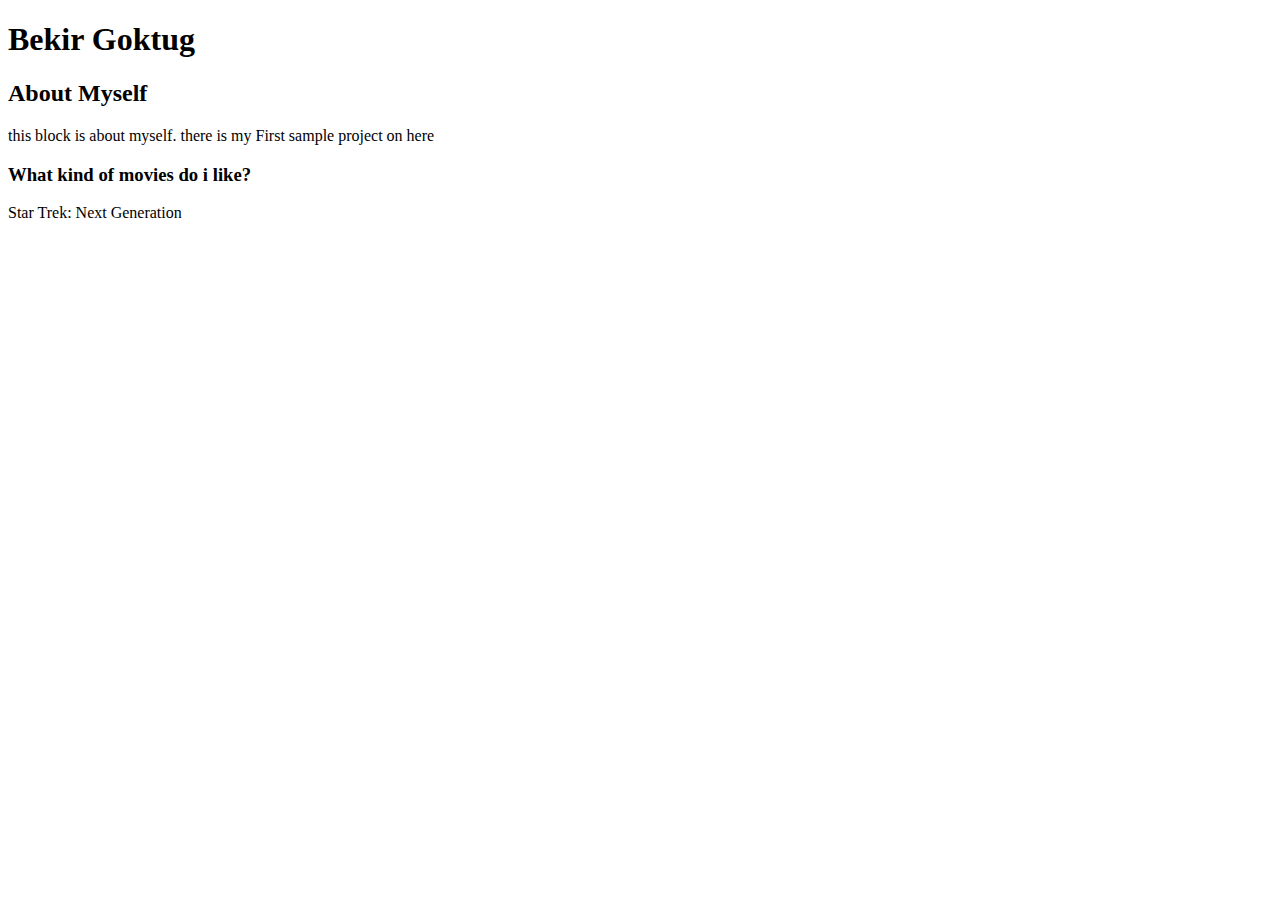
==== homeWork.html @ c135a4f5 "last commit" ====
<!DOCTYPE html>
<html>
<head>
    <meta charset='utf-8'>
    <meta http-equiv='X-UA-Compatible' content='IE=edge'>
    <title>First Task</title>
    <meta name='viewport' content='width=device-width, initial-scale=1'>
    <link rel='stylesheet' type='text/css' media='screen' href='main.css'>
    <script src='main.js'></script>
</head>
<body>
    <h1>Bekir Goktug</h1>
    <h2>About Myself</h2>
    <p>this block is about myself. there is my First sample project on here</p>
    <h3>What kind of movies do i like?</h3>
    <p>Star Trek: Next Generation</p>
</body>
</html>
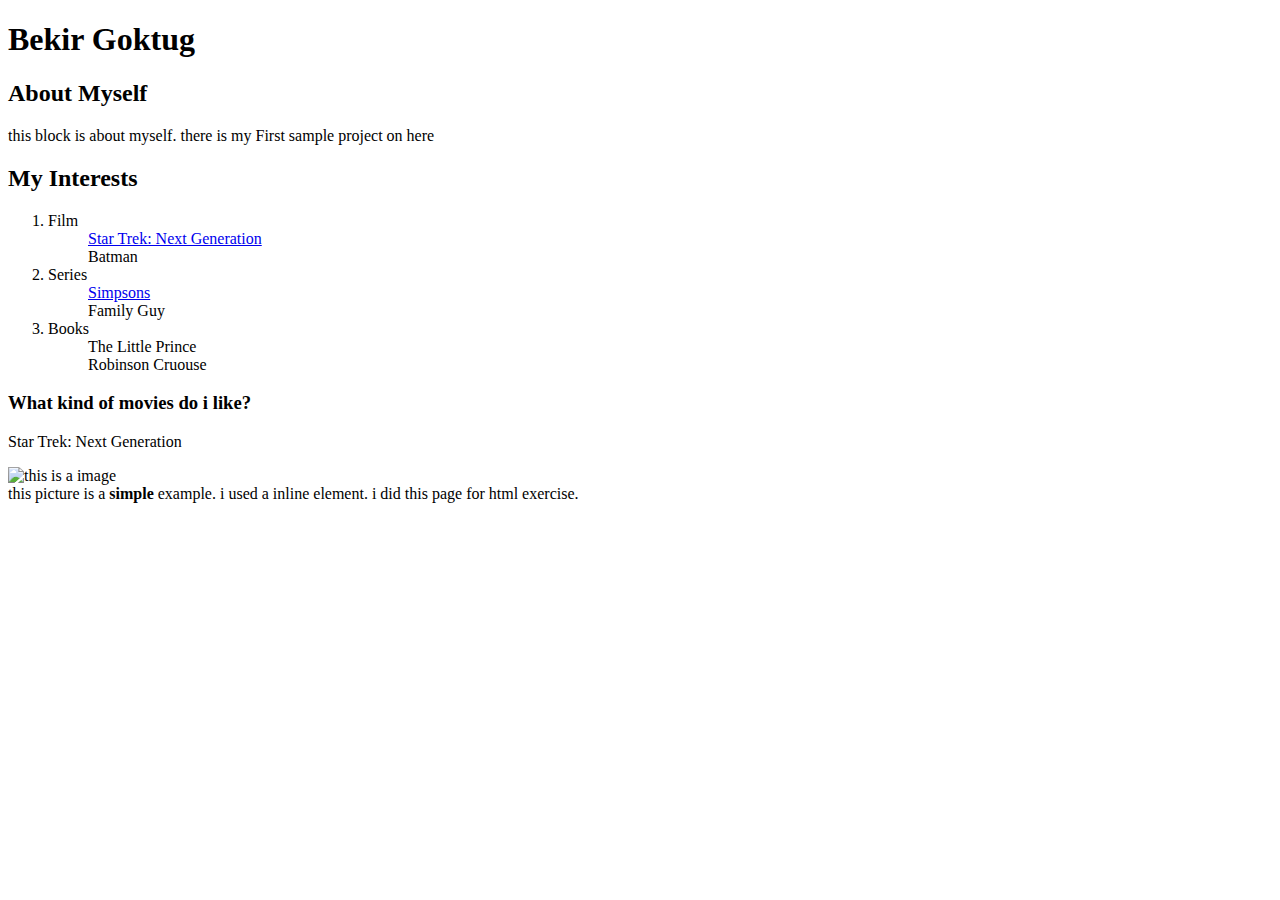
==== commit a7097b88: "i added picture and links" ====
--- a/homeWork.html
+++ b/homeWork.html
@@ -12,7 +12,27 @@
     <h1>Bekir Goktug</h1>
     <h2>About Myself</h2>
     <p>this block is about myself. there is my First sample project on here</p>
+    <h2>My Interests</h2>
+    <ol>
+        <li>Film
+            <ul><a href="https:www.google.com " target="_blank"> Star Trek: Next Generation </a></ul>
+            <ul>Batman</ul>
+        </li>
+        <li>Series
+            <ul><a href="https://www.google.com" target="_blank"> Simpsons</a></ul>
+            <ul>Family Guy</ul>
+        </li>
+        <li>Books
+            <ul>The Little Prince</ul>
+            <ul>Robinson Cruouse</ul>
+        </li>
+    </ol>
+
     <h3>What kind of movies do i like?</h3>
     <p>Star Trek: Next Generation</p>
+    <div>
+        <img src="https://picsum.photos/536/354" alt="this is a image">
+    </div>
+    <span>this picture is a <strong>simple</strong> example. i used a inline element. i did this page for html exercise. </span>
 </body>
 </html>